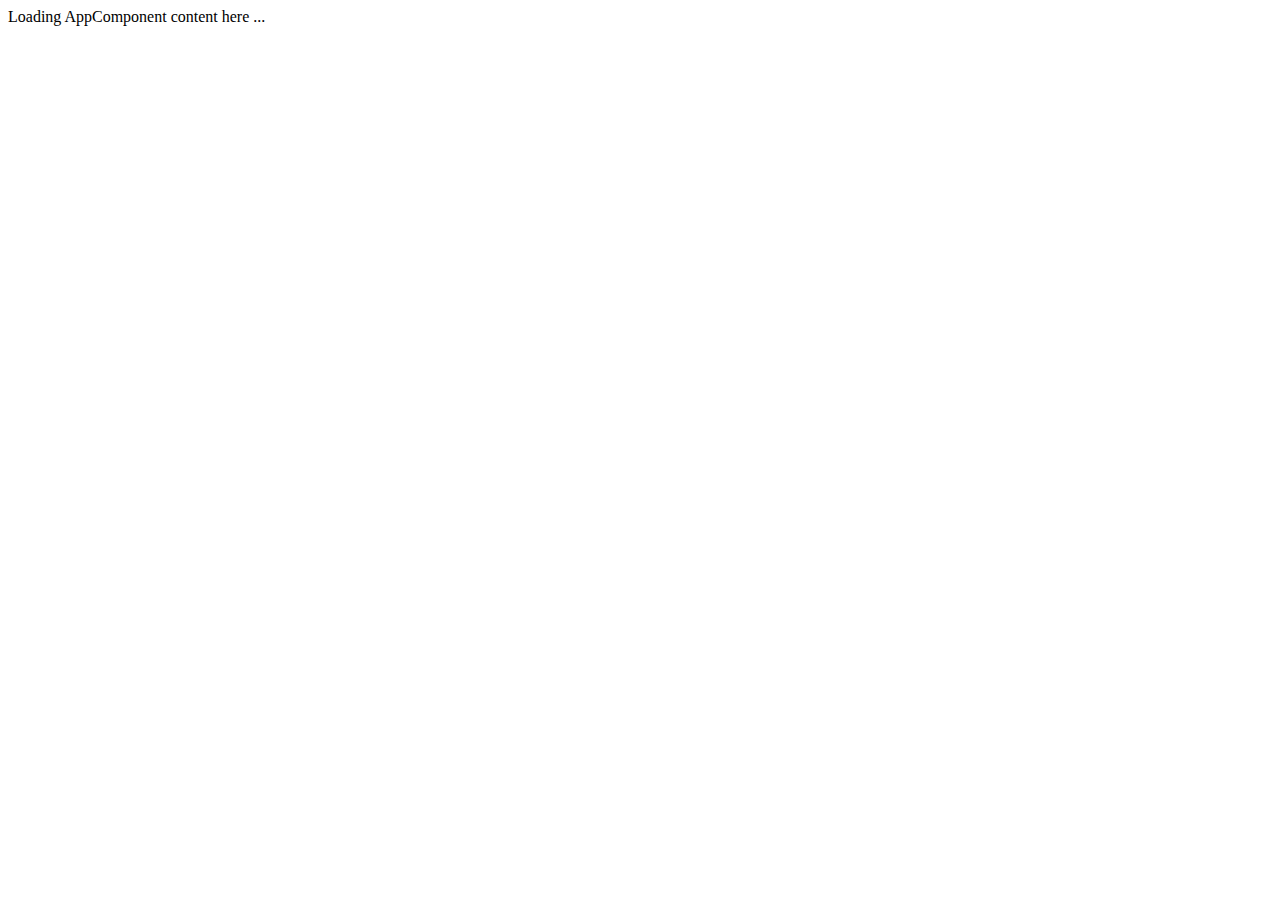
==== index.html @ d17ced77 "setup & installation" ====
<!DOCTYPE html>
<html>
  <head>
    <title>Angular QuickStart</title>
    <meta charset="UTF-8">
    <meta name="viewport" content="width=device-width, initial-scale=1">
    <link rel="stylesheet" href="styles.css">

    <!-- Polyfill(s) for older browsers -->
    <script src="node_modules/core-js/client/shim.min.js"></script>

    <script src="node_modules/zone.js/dist/zone.js"></script>
    <script src="node_modules/systemjs/dist/system.src.js"></script>

    <script src="systemjs.config.js"></script>
    <script>
      System.import('app').catch(function(err){ console.error(err); });
    </script>
  </head>

  <body>
    <my-app>Loading AppComponent content here ...</my-app>
  </body>
</html>
---- styles.css ----
h1 {
  color: #369;
  font-family: Arial, Helvetica, sans-serif;
  font-size: 250%;
}
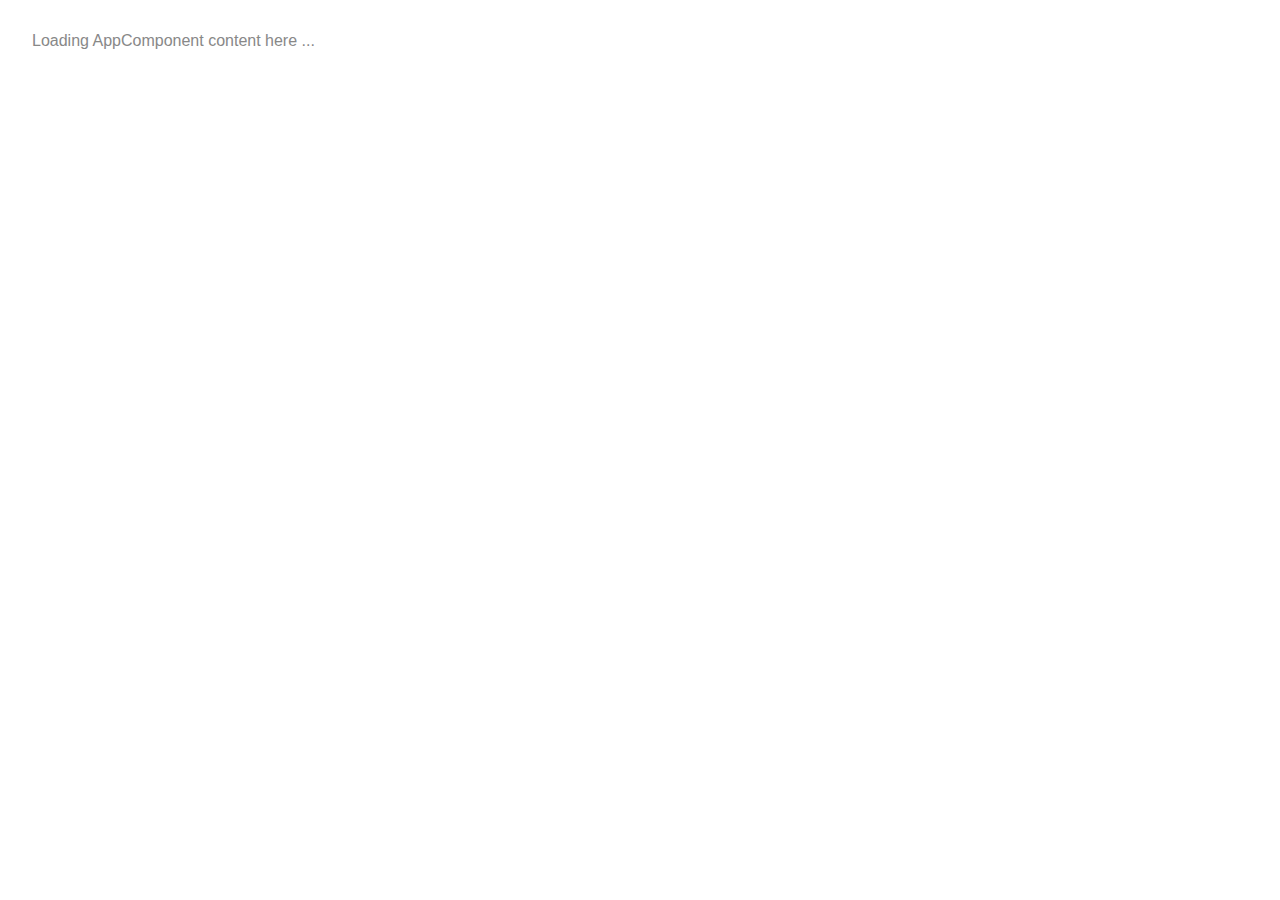
==== commit 7159c908: "add navigation" ====
--- a/index.html
+++ b/index.html
@@ -1,7 +1,8 @@
 <!DOCTYPE html>
 <html>
   <head>
-    <title>Angular QuickStart</title>
+    <script>document.write('<base href="' + document.location + '" />');</script>
+    <title>MyVacay</title>
     <meta charset="UTF-8">
     <meta name="viewport" content="width=device-width, initial-scale=1">
     <link rel="stylesheet" href="styles.css">
--- a/styles.css
+++ b/styles.css
@@ -1,5 +1,23 @@
+/* Master Styles */
 h1 {
   color: #369;
   font-family: Arial, Helvetica, sans-serif;
   font-size: 250%;
 }
+h2, h3 {
+  color: #444;
+  font-family: Arial, Helvetica, sans-serif;
+  font-weight: lighter;
+}
+body {
+  margin: 2em;
+}
+body, input[text], button {
+  color: #888;
+  font-family: Cambria, Georgia;
+}
+/* . . . */
+/* everywhere else */
+* {
+  font-family: Arial, Helvetica, sans-serif;
+}
